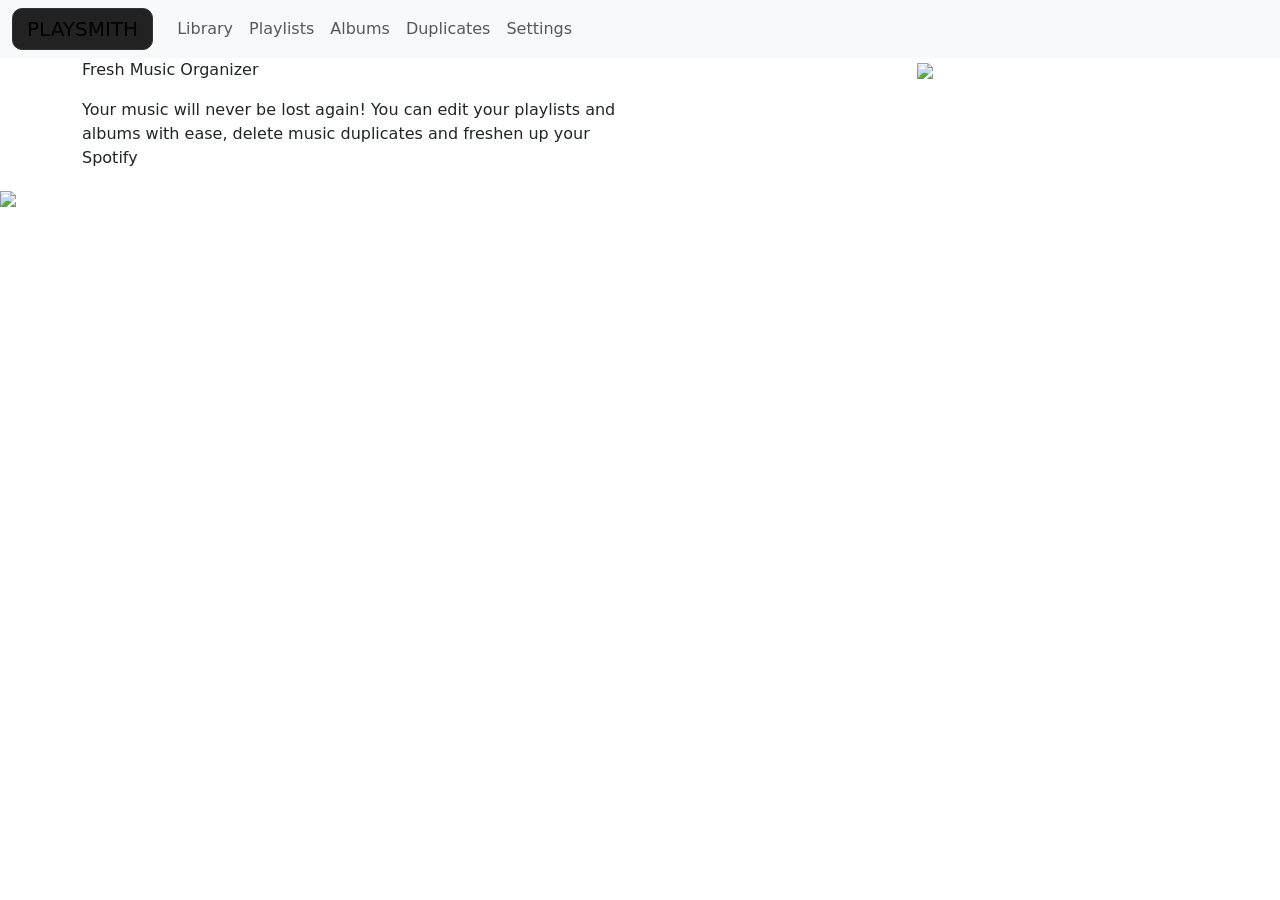
==== Single_page_app/index2.html @ 04d17f93 "Add initial HTML structure for single page app" ====
<!DOCTYPE html>
<html lang="en">
<head>
    <meta charset="UTF-8" />
    <meta name="viewport" content="width=device-width, initial-scale=1.0" />
    <link href="css/styless.css" rel="stylesheet"  />
    <link href="https://cdn.jsdelivr.net/npm/bootstrap@5.3.8/dist/css/bootstrap.min.css" rel="stylesheet" integrity="sha384-sRIl4kxILFvY47J16cr9ZwB07vP4J8+LH7qKQnuqkuIAvNWLzeN8tE5YBujZqJLB" crossorigin="anonymous">
    <script src="https://cdn.jsdelivr.net/npm/bootstrap@5.3.8/dist/js/bootstrap.bundle.min.js" integrity="sha384-FKyoEForCGlyvwx9Hj09JcYn3nv7wiPVlz7YYwJrWVcXK/BmnVDxM+D2scQbITxI" crossorigin="anonymous"></script>
    <title>Single Page App</title>
</head>

<body>

    <section id="navBar">

 <nav class="navbar navbar-expand-lg bg-body-tertiary">
  <div class="container-fluid">
    <a class="navbar-brand" href="#">PLAYSMITH</a>
    <button class="navbar-toggler" type="button" data-bs-toggle="collapse" data-bs-target="#navbarNav" aria-controls="navbarNav" aria-expanded="false" aria-label="Toggle navigation">
      <span class="navbar-toggler-icon"></span>
      <i class="fa-whiteboard fa-semibold fa-bars"></i>
    </button>
    <div class="collapse navbar-collapse" id="navbarNav">
      <ul class="navbar-nav ml-auto">         
        <li class="nav-item">
          <a class="nav-link" href="#">Library</a>
        </li>
        <li class="nav-item">
          <a class="nav-link" href="#">Playlists</a>
        </li>
        <li class="nav-item">
          <a class="nav-link" href="#">Albums</a>
        </li>
        <li class="nav-item">
          <a class="nav-link" href="#">Duplicates</a>
        </li>
        <li class="nav-item">
          <a class="nav-link" href="#">Settings</a>
        </li>
      </ul>
    </div>
  </div>
 </nav>

  
   </section>

    <!------------------banner section------------------>

   <section id="banner">
    <div class="container">
        <div class="row">
            <div class="col-md-6">
                <p class="title-text">Fresh Music Organizer</p>
                <p class="promo-text">Your music will never be lost again! You can edit your playlists and albums with ease, delete music duplicates and freshen up your Spotify</p>
            </div>
            <div class="col-md-6 text-center">
                <img src="images/hiclipart.com(2).png" class="image-a">
            </div>
            </div>
        </div>
    </div>
    
    <img src="images/wave1.png" class="bottom-img">
   </section>

   <!-------------services section------------------>

   <section id="services">
    <div class="container">
        <div class="row">
            <div class="col-md-6">

                
            </div>

        </div>



    </div>





   </section>
</body>
</html>
---- Single_page_app/css/styless.css ----
<style>
    /* Layout */
    nav {
      display: flex;
      gap: 12px;
      align-items: center;
      padding: 12px 16px;
      background: #111;
    }

    /* Make links LOOK like buttons */
    nav a {
      display: inline-block;
      padding: 10px 14px;
      border-radius: 10px;
      background: #222;
      color: white;
      text-decoration: none;
      font-family: system-ui, Arial, sans-serif;
      font-size: 14px;
      border: 1px solid #333;
    }

    nav a:hover {
      background: #2f2f2f;
      border-color: #444;
    }

    nav a:active {
      transform: translateY(1px);
    }

    /* Optional: show current page */
    nav a[aria-current="page"] {
      background: white;
      color: #111;
      border-color: white;
      font-weight: 600;
    }

    .view {
  display: none;
}

.view.active {
  display: block;
}

  </style>
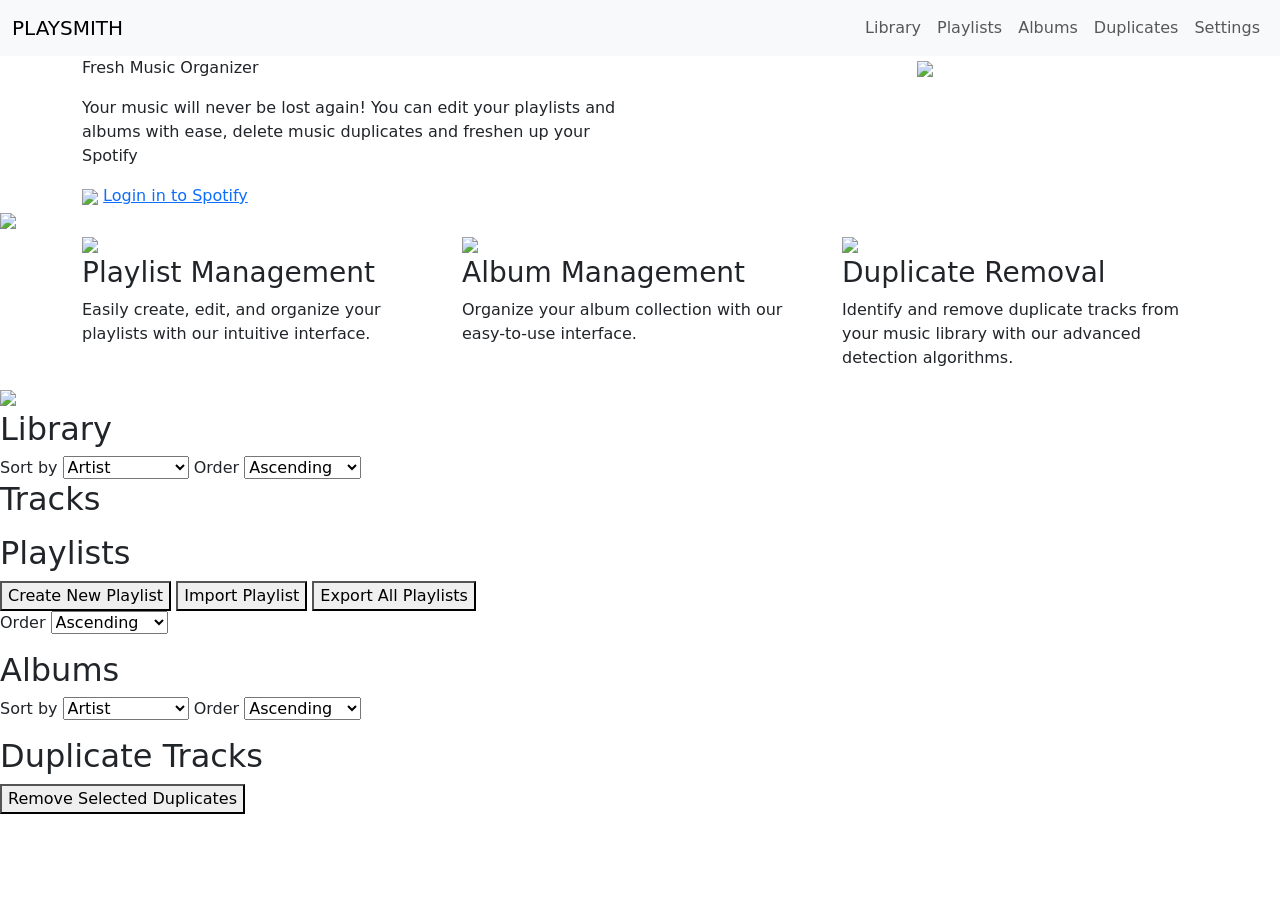
==== commit de912c8d: "Fix stylesheet link and update page title" ====
--- a/Single_page_app/index2.html
+++ b/Single_page_app/index2.html
@@ -3,87 +3,213 @@
 <head>
     <meta charset="UTF-8" />
     <meta name="viewport" content="width=device-width, initial-scale=1.0" />
-    <link href="css/styless.css" rel="stylesheet"  />
+    <link href="css/styles.css" rel="stylesheet"  />
     <link href="https://cdn.jsdelivr.net/npm/bootstrap@5.3.8/dist/css/bootstrap.min.css" rel="stylesheet" integrity="sha384-sRIl4kxILFvY47J16cr9ZwB07vP4J8+LH7qKQnuqkuIAvNWLzeN8tE5YBujZqJLB" crossorigin="anonymous">
     <script src="https://cdn.jsdelivr.net/npm/bootstrap@5.3.8/dist/js/bootstrap.bundle.min.js" integrity="sha384-FKyoEForCGlyvwx9Hj09JcYn3nv7wiPVlz7YYwJrWVcXK/BmnVDxM+D2scQbITxI" crossorigin="anonymous"></script>
-    <title>Single Page App</title>
+    <title>PlaySmith</title>
 </head>
 
 <body>
 
-    <section id="navBar">
-
- <nav class="navbar navbar-expand-lg bg-body-tertiary">
-  <div class="container-fluid">
-    <a class="navbar-brand" href="#">PLAYSMITH</a>
-    <button class="navbar-toggler" type="button" data-bs-toggle="collapse" data-bs-target="#navbarNav" aria-controls="navbarNav" aria-expanded="false" aria-label="Toggle navigation">
-      <span class="navbar-toggler-icon"></span>
-      <i class="fa-whiteboard fa-semibold fa-bars"></i>
-    </button>
-    <div class="collapse navbar-collapse" id="navbarNav">
-      <ul class="navbar-nav ml-auto">         
-        <li class="nav-item">
-          <a class="nav-link" href="#">Library</a>
-        </li>
-        <li class="nav-item">
-          <a class="nav-link" href="#">Playlists</a>
-        </li>
-        <li class="nav-item">
-          <a class="nav-link" href="#">Albums</a>
-        </li>
-        <li class="nav-item">
-          <a class="nav-link" href="#">Duplicates</a>
-        </li>
-        <li class="nav-item">
-          <a class="nav-link" href="#">Settings</a>
-        </li>
-      </ul>
+<main id="app">
+        
+        <section id="navBar">
+
+    <nav class="navbar navbar-expand-lg bg-body-tertiary">
+    <div class="container-fluid">
+        <a class="navbar-brand view-active" href="#" id="home">PLAYSMITH </a>
+        <button class="navbar-toggler" type="button" data-bs-toggle="collapse" data-bs-target="#navbarNav" aria-controls="navbarNav" aria-expanded="false" aria-label="Toggle navigation">
+        <span class="navbar-toggler-icon"></span>
+        <i class="fa-whiteboard fa-semibold fa-bars"></i>
+        </button>
+        <div class="collapse navbar-collapse" id="navbarNav">
+        <ul class="navbar-nav ms-auto">         
+            <li class="nav-item">
+            <a class="nav-link" href="#" data-view="library">Library</a>
+            </li>
+            <li class="nav-item">
+            <a class="nav-link" href="#" data-view="playlists">Playlists</a>
+            </li>
+            <li class="nav-item">
+            <a class="nav-link" href="#" data-view="albums">Albums</a>
+            </li>
+            <li class="nav-item">
+            <a class="nav-link" href="#" data-view="duplicates">Duplicates</a>
+            </li>
+            <li class="nav-item">
+            <a class="nav-link" href="#" data-view="settings">Settings</a>
+            </li>
+        </ul>
+        </div>
     </div>
-  </div>
- </nav>
-
-  
-   </section>
-
-    <!------------------banner section------------------>
-
-   <section id="banner">
-    <div class="container">
-        <div class="row">
-            <div class="col-md-6">
-                <p class="title-text">Fresh Music Organizer</p>
-                <p class="promo-text">Your music will never be lost again! You can edit your playlists and albums with ease, delete music duplicates and freshen up your Spotify</p>
+    </nav>
+
+    
+    </section>
+
+        <!------------------banner section------------------>
+
+    <section id="banner">
+        <div class="container">
+            <div class="row">
+                <div class="col-md-6">
+                    <p class="title-text">Fresh Music Organizer</p>
+                    <p class="promo-text">Your music will never be lost again! You can edit your playlists and albums with ease, delete music duplicates and freshen up your Spotify</p>
+                    <img src="images/spotify-brands-solid-full.svg" class="spotify-logo">
+                    <a href="#" id="spotify-button" class="spotify-button">Login in to Spotify</a>
+                </div>
+                <div class="col-md-6 text-center">
+                    <img src="images/hiclipart.com(2).png" class="image-a">
+                </div>
+                </div>
             </div>
-            <div class="col-md-6 text-center">
-                <img src="images/hiclipart.com(2).png" class="image-a">
+        </div>
+        
+        <img src="images/wave1.png" class="bottom-img">
+    </section>
+
+    <!-------------services section------------------>
+
+    <section id="services">
+        <div class="container">
+            <div class="row">
+                <div class="col-md-4 services">
+                    <img src="images/shuffle-solid-full.svg" class="service-icon">
+                    <h3>Playlist Management</h3>
+                    <p>Easily create, edit, and organize your playlists with our intuitive interface.</p>
+                </div>
+                <div class="col-md-4 services">
+                    <img src="images/music-solid-full.svg" class="service-icon">
+                    <h3>Album Management</h3>
+                    <p>Organize your album collection with our easy-to-use interface.</p>
+                </div>
+                <div class="col-md-4 services">
+                    <img src="images/file-audio-regular-full.svg" class="service-icon">
+                    <h3>Duplicate Removal</h3>
+                    <p>Identify and remove duplicate tracks from your music library with our advanced detection algorithms.</p>
+                </div>
             </div>
-            </div>
-        </div>
-    </div>
+        </div>
+
+        <img src="images/guitar.png" class="guitar-img">
+        
+
+
+    </section>
+
+        <!-- user content-->
+
+        <script>
+        const data = {
+        user: "Ngoni",
+        theme: "dark",
+        projects: ["playsmith"]
+        };
+
+        localStorage.setItem("appData", JSON.stringify(data));
+        </script>
+
+
     
-    <img src="images/wave1.png" class="bottom-img">
-   </section>
-
-   <!-------------services section------------------>
-
-   <section id="services">
-    <div class="container">
-        <div class="row">
-            <div class="col-md-6">
-
-                
-            </div>
-
-        </div>
-
-
-
-    </div>
-
-
-
-
-
-   </section>
+        <!-- LIBRARY VIEW -->
+        <section id="library" class="view">
+        <h2>Library</h2>
+        <div class="controls">
+            <label>
+            Sort by
+            <select id="sortField">
+                <option value="artist">Artist</option>
+                <option value="title">Song title</option>
+                <option value="plays">Play count</option>
+                <option value="rating">Rating</option>
+                <option value="duration">Duration</option>
+                <option value="year">Release year</option>
+            </select>
+            </label>
+
+
+            <label>
+            Order
+            <select id="sortOrder">
+                <option value="asc">Ascending</option>
+                <option value="desc">Descending</option>
+            </select>
+            </label>
+        </div>
+
+        <h2>Tracks</h2>
+
+        <ul id="trackList" class="track-list">
+            <!-- Tracks rendered here by JS -->
+
+        </ul>
+        </section>
+        
+
+        <!-- Playlists rendered in section by JS -->
+        <section id="playlists" class="view">
+        <h2>Playlists</h2>
+        <div class="controls">
+            <button id="createPlaylistBtn">Create New Playlist</button>
+            <button id="importPlaylistBtn">Import Playlist</button>
+            <button id="exportPlaylistsBtn">Export All Playlists</button>
+        </div>
+
+        <label>
+            Order
+            <select id="playlistSortOrder">
+            <option value="asc">Ascending</option>
+            <option value="desc">Descending</option>
+            </select>
+        </label>
+        <ul id="playlistList" class="playlist-list">
+        
+        </ul>
+        </section>
+        
+        <!-- Albums rendered in  here by JS -->
+        <section id="albums" class="view">
+        <h2>Albums</h2>
+        <div class="controls">
+            <label>
+            Sort by
+            <select id="albumSortField">
+                <option value="artist">Artist</option>
+                <option value="title">Album title</option>
+                <option value="year">Release year</option>
+            </select>
+            </label>
+
+            <label>
+            Order
+            <select id="albumSortOrder">
+                <option value="asc">Ascending</option>
+                <option value="desc">Descending</option>
+            </select>
+            </label>
+        </div>
+
+        <ul id="albumList" class="album-list">
+            
+        </ul>
+        </section>
+
+
+        <section id="duplicates" class="view">
+        <h2>Duplicate Tracks</h2>
+        <div class="controls">
+            <button id="removeDuplicatesBtn">Remove Selected Duplicates</button>
+        </div>
+        </section>
+
+
+
+        <section id="settings" class="view"></section>
+
+
+</main>
+
+  <script type="module" src="js/app.js"></script>
+
 </body>
 </html>
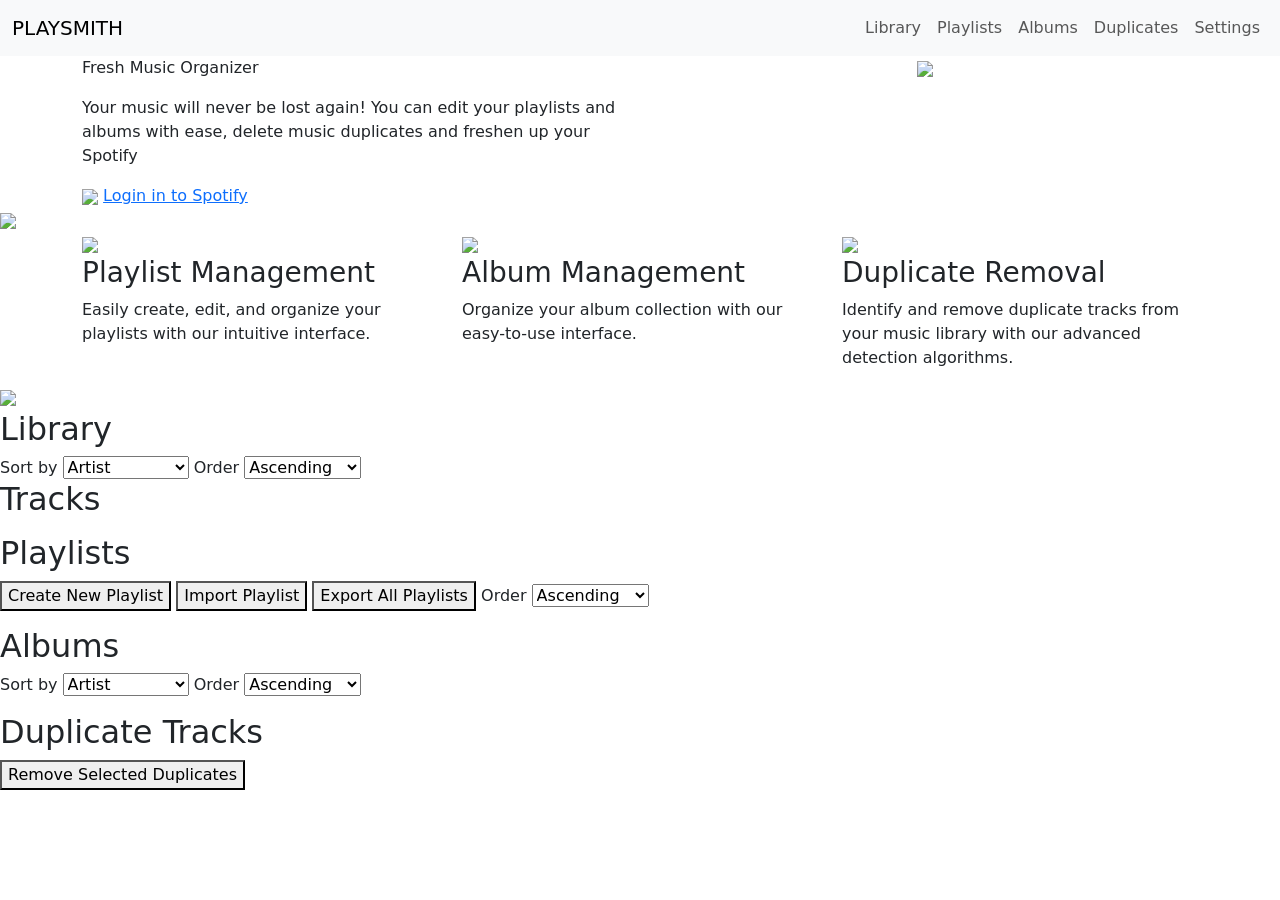
==== commit b8d49a2a: "Update sorting options and add comments in HTML Removed the 'Rating' option from the sort field and " ====
--- a/Single_page_app/index2.html
+++ b/Single_page_app/index2.html
@@ -121,7 +121,6 @@
                 <option value="artist">Artist</option>
                 <option value="title">Song title</option>
                 <option value="plays">Play count</option>
-                <option value="rating">Rating</option>
                 <option value="duration">Duration</option>
                 <option value="year">Release year</option>
             </select>
@@ -153,7 +152,7 @@
             <button id="createPlaylistBtn">Create New Playlist</button>
             <button id="importPlaylistBtn">Import Playlist</button>
             <button id="exportPlaylistsBtn">Export All Playlists</button>
-        </div>
+        
 
         <label>
             Order
@@ -162,8 +161,9 @@
             <option value="desc">Descending</option>
             </select>
         </label>
+        </div>
         <ul id="playlistList" class="playlist-list">
-        
+            <!-- Playlists rendered here -->
         </ul>
         </section>
         
@@ -190,7 +190,7 @@
         </div>
 
         <ul id="albumList" class="album-list">
-            
+            <!-- Albums rendered here -->
         </ul>
         </section>
 
